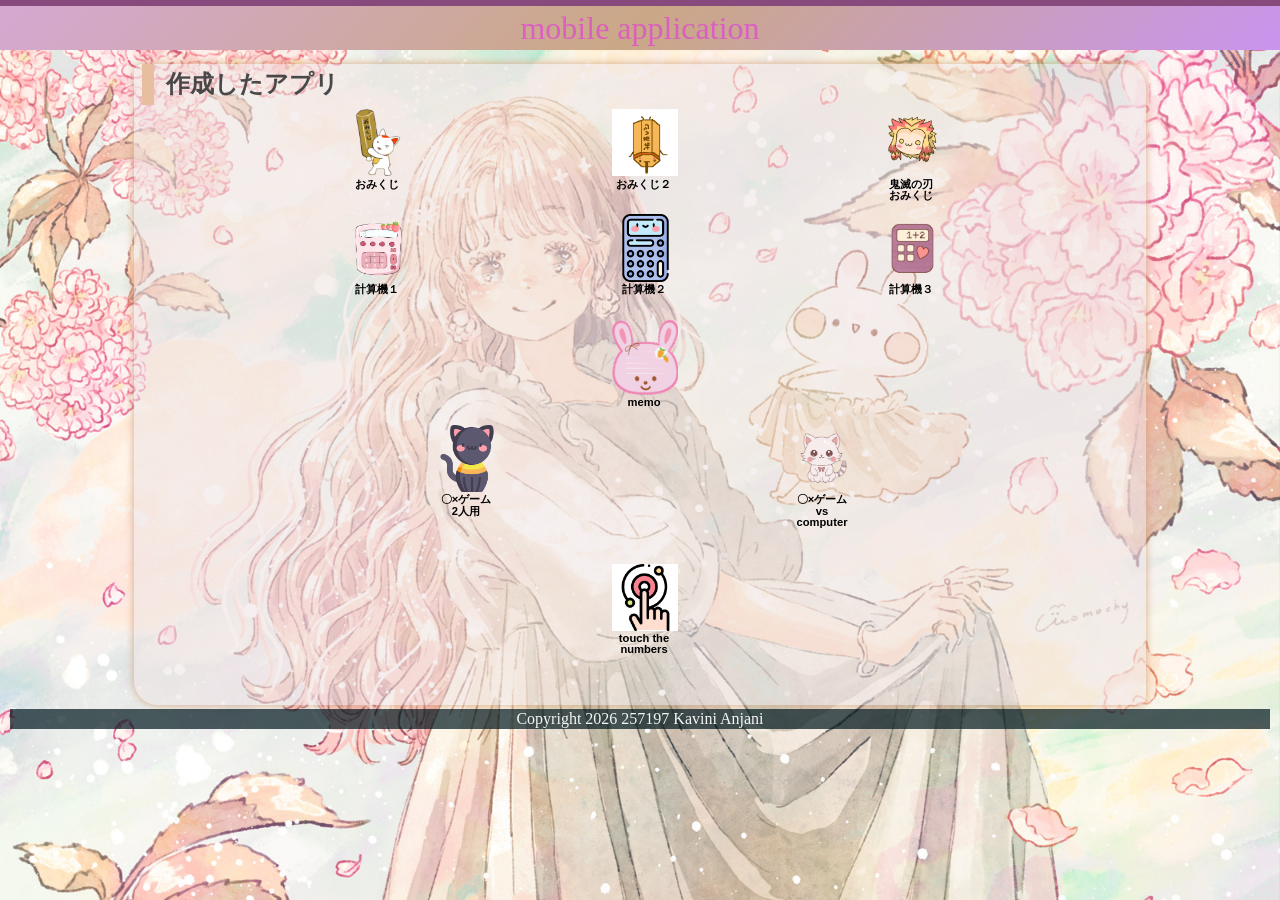
==== index.html @ 86757d6c "Add files via upload" ====
<!DOCTYPE html>
<html lang="ja">
  <head>
    <meta charset="UTF-8" />
    <meta name="viewport" content="width=device-width, initial-scale=1.0" />
    <title>mobile application</title>
    <meta name="description" content="mobile application" />

    <link rel="icon" href="favicon.ico" />
    <link rel="stylesheet" href="css/index.css" />
  </head>

  <body>
    <!-- 見出し（みだし） -->
    <header class="header">
      <h1>mobile application</h1>
    </header>

    <!-- 作成したアプリ -->
    <main>
      <section class="container">
        <h2>作成したアプリ</h2>
        <div class="sub_container">
          <div class="item01">
            <a href="./01_omikuji01-10/omikuji.html" title="01-10.sound"
              ><img
                src="img/omi1.png"
                alt="01-10.omikuji"
                class="img_fit"
              /><br />おみくじ</a
            >
          </div>
          <div class="item01">
            <a
              href="./01_omikuji01-12/omikuji.html"
              title="01-12.同じ内容が続けて出ないようにする。 "
              ><img
                src="img/omi2.gif"
                alt="01-12.omikuji"
              /><br />おみくじ２</a
            >
          </div>
          <div class="item01">
            <a href="./01_omikuji_kimetsu/omikuji_kimetsu.html" title="鬼滅の刃"
              ><img
                src="img/giphy.gif"
                alt="鬼滅の刃おみくじ"
              /><br />鬼滅の刃<br />おみくじ</a
            >
          </div>
        </div>
        <div class="sub_container">
          <div class="item01">
            <a
              href="./03_calculator_02/calculator.html"
              title="03-02. Calculator（関数）"
              ><img
                src="img/pink-calculator.png"
                alt="簡単な計算機"
              /><br />計算機１</a
            >
          </div>
          <div class="item01">
            <a
              href="./03_calculator_03/calculator.html"
              title="03-03. Calculator　イコールをボタンにする"
              ><img src="img/calc_kkk.png" alt="簡単な計算機" /><br />計算機２</a
            >
          </div>
          <div class="item01">
            <a
              href="./03_calculator_(button)_02/calculator_button.html"
              title="03-05. Calculator（キーボードイベント）"
              ><img
                src="img/calc_kk.png"
                alt="全部ボタンの計算機"
              /><br />計算機３</a
            >
          </div>
        </div>
        <div class="sub_container">
          <div class="item01">
            <a href="./04-10_memo/memo.html" title="04-10.EventDelefation"
              ><img src="img/note.png" alt="memo v5" /><br />memo</a
            >
          </div>
        </div>
        <div class="sub_container">
          <div class="item02">
            <a href="./05-06_tic_tac_toe/tic_tac_toe.html" title="05-06. sound"
              ><img
                src="./img/game4.png"
                alt="〇✖ゲーム（二人用）"
              />〇×ゲーム<br />2人用</a
            >
          </div>
          <div class="item02">
            <a
              href="./05-09_tic_tac_toe/tic_tac_toe.html"
              title="05-09. vs computer level付き"
              ><img
                src="img/game3.png"
                alt="〇✖ゲームvs compute"
              /><br />〇×ゲーム<br />vs computer</a
            >
          </div>
        </div>
        <div class="sub_container">
          <div class="item02">
            <a href="./08_touch_the_numbers/touch_the_numbers.html" title=""
              ><img
                src="img/touch1.png"
                alt="数字を順番に押すゲーム"
              /><br />touch the numbers</a
            >
          </div>
        </div>

        <div class="filler01"></div>
      </section>

      <!-- フッター -->
      <footer>
        <p>Copyright 2026 257197 Kavini Anjani</p>
      </footer>
    </main>
    <script src="js/index.js"></script>
  </body>
</html>
---- css/index.css ----
@charset "utf-8";

html {
  /* ブラウザのデフォルトが16px                        */
  /* デフォルトの16pxの代わりに1emが10pxになるように調整 */
  font-size: 62.5%;
}

*,
*::before,
*::after {
  box-sizing: border-box;
}

body {
  line-height: 1.5;
  color: rgb(73, 72, 72);
  font-size: 1.6rem; /* 16px */
  font-family: "Helvetica Neue", Arial, "Hiragino Kaku Gothic ProN",
    "Hiragino Sans", Meiryo, sans-serif;
  text-align: center;
  background-image: url(../img/w2.jpg); /*★自分で画像を設定すること。*/
  background-size: cover;
}

header,
footer,
h1,
h2,
h3,
p,
div,
.container01,
.filler01 {
  margin: 0.2em 0em 0em 0em;
  padding: 0.1em;
}

/*****************************/
/* 見出し（みだし）           */
/*****************************/
header {
  position: fixed; /*ヘッダーを固定（こてい）する*/
  /* 基準（きじゅん）を画面（がめん）の左上（ひだりうえ）に */
  top: 0em;
  left: 0em;
  width: 100%;
  margin: 0;
  padding: 0;
  background-color: rgb(136, 73, 125);
  z-index: 10;
}
h1 {
  font: 2em Rajdhani, "Noto Sans JP";
  color: rgba(226, 65, 212, 0.699);
  /* background-image: radial-gradient(
    circle 248px at center,
    #16d9e3 0%,
    #30c7ec 47%,
    #46aef7 100%
  ); */
  background: linear-gradient(135deg, #e3bae2d7, #caa886, #c994ef);
}

h2 {
  padding-left: 0.5em;
  border-left: solid 0.5em rgb(231, 191, 158);
  text-align: left;
}

/*****************************/
/* ページ                    */
/*****************************/
main {
  z-index: 20;
  margin-top: 3em;
  overflow: auto; /* コンテンツの表示を自動に設定（スクロール） */
}
/*****************************/
/* セクション(section)        */
/*****************************/
.container {
  margin-top: 1em;
  margin-right: auto;
  margin-left: auto;
  padding-left: 0.5em;
  width: 80%;
  border-radius: 0.5em 1.5em;
  background-color: rgba(240, 229, 229, 0.568);
  box-shadow: 0 0 0.5em rgb(214, 167, 131);
}
main > p {
  font: 1.2em bold;
}

/*****************************/
/* アンカー(anchor)           */
/*****************************/
a {
  color: black;
  font-weight: 900;
  text-decoration: none;
  /* https://developer.mozilla.org/ja/docs/Web/CSS/text-decoration */
}

/* mouseoverでグレースケール */
a:hover {
  opacity: 0.5;
  filter: grayscale(100%);
}

/*****************************/
/* container  item           */
/*****************************/
.sub_container {
  display: flex;
  flex-wrap: wrap;
  justify-content: space-evenly;
  font-size: 0.7em;
}

.item01 {
  position: relative;
  width: 6em;
  height: 9em;
  margin: 0;
  line-height: 1em;
  overflow: hidden;
  opacity: 0;
}

.item02 {
  position: relative;
  width: 6em;
  height: 12em;
  margin: 0;
  line-height: 1em;
  overflow: hidden;
  opacity: 0;
}

.fade-in {
  animation: ZoomOut 1.5s ease-out forwards;
}
@keyframes ZoomOut {
  from {
    transform: scale(1.5);
    opacity: 0;
  }
  to {
    transform: scale(1);
    opacity: 1;
  }
}

.item01 img,
.item02 img {
  width: 6em;
  height: auto;
}

.item01 .img_fit {
  width: auto;
  height: 6em;
  overflow: hidden;
}

/*****************************/
/* フッター                   */
/*****************************/
footer > p {
  /*position: absolute;/*←絶対位置*/
  /*bottom: 5px; /*下に固定*/
  position: relative;
  width: 100%;
  margin: 0px;
  padding: 1px;
  color: whitesmoke;
  font: 1em Rajdhani;
  text-align: center;
  background: rgba(1, 24, 31, 0.7);
}
/*******************************************************/
/* レスポンシブ対応　メディアクエリを使ってCSSを切り替える */
/* https://www.design-memo.com/coding/css-media-queries */
/* mobileのときのスタイル */
/*******************************************************/
@media screen and (max-width: 480px) {
  /* body{
        background-size: auto 900px;
    } */
  h1 {
    font-size: 1.5em;
  }
}
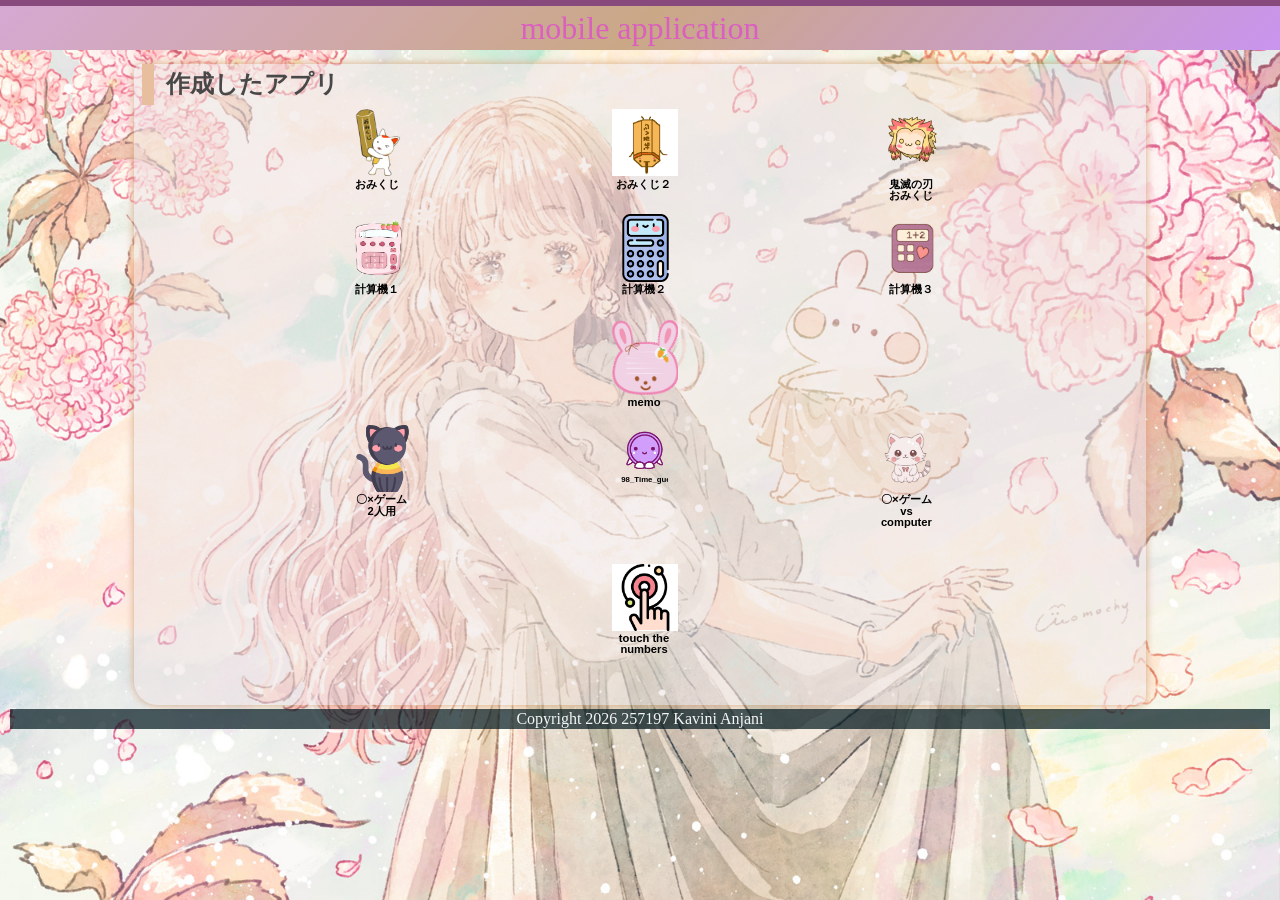
==== commit 9a534246: "Add files via upload" ====
--- a/index.html
+++ b/index.html
@@ -34,10 +34,7 @@
             <a
               href="./01_omikuji01-12/omikuji.html"
               title="01-12.同じ内容が続けて出ないようにする。 "
-              ><img
-                src="img/omi2.gif"
-                alt="01-12.omikuji"
-              /><br />おみくじ２</a
+              ><img src="img/omi2.gif" alt="01-12.omikuji" /><br />おみくじ２</a
             >
           </div>
           <div class="item01">
@@ -52,7 +49,7 @@
         <div class="sub_container">
           <div class="item01">
             <a
-              href="./03_calculator_02/calculator.html"
+              href="./03_calculator - 02/calculator.html"
               title="03-02. Calculator（関数）"
               ><img
                 src="img/pink-calculator.png"
@@ -62,14 +59,17 @@
           </div>
           <div class="item01">
             <a
-              href="./03_calculator_03/calculator.html"
+              href="./03_calculator - 03/calculator.html"
               title="03-03. Calculator　イコールをボタンにする"
-              ><img src="img/calc_kkk.png" alt="簡単な計算機" /><br />計算機２</a
+              ><img
+                src="img/calc_kkk.png"
+                alt="簡単な計算機"
+              /><br />計算機２</a
             >
           </div>
           <div class="item01">
             <a
-              href="./03_calculator_(button)_02/calculator_button.html"
+              href="./03_calculator_(button)-02/03_calculator_(button)/calculator_button.html"
               title="03-05. Calculator（キーボードイベント）"
               ><img
                 src="img/calc_kk.png"
@@ -94,6 +94,15 @@
               />〇×ゲーム<br />2人用</a
             >
           </div>
+
+          <div class="sub_container">
+            <div class="item02">
+              <a href="./98_Time_guessing_quiz-20260717T053418Z-1-001/98_Time_guessing_quiz -  02/timeguess.html" title="04-10.EventDelefation"
+                ><img src="img/icon.gif" alt="98_Time_guessing_Quiz" /><br />98_Time_guessing_Quiz</Time></a
+              >
+            </div>
+          </div>
+
           <div class="item02">
             <a
               href="./05-09_tic_tac_toe/tic_tac_toe.html"
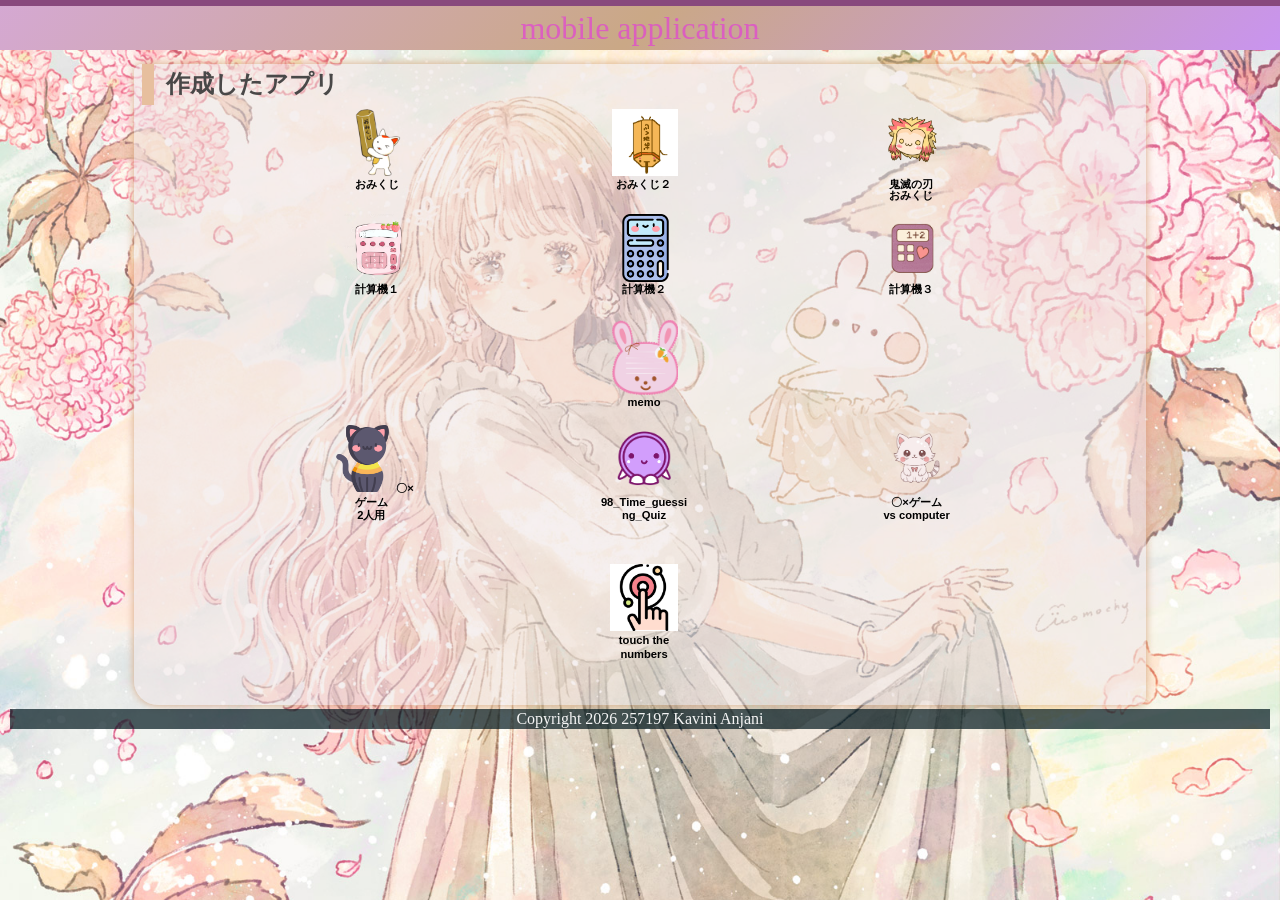
==== commit 73197cd9: "Add files via upload" ====
--- a/index.html
+++ b/index.html
@@ -95,12 +95,14 @@
             >
           </div>
 
-          <div class="sub_container">
-            <div class="item02">
-              <a href="./98_Time_guessing_quiz-20260717T053418Z-1-001/98_Time_guessing_quiz -  02/timeguess.html" title="04-10.EventDelefation"
-                ><img src="img/icon.gif" alt="98_Time_guessing_Quiz" /><br />98_Time_guessing_Quiz</Time></a
-              >
-            </div>
+          <div class="item02">
+            <a
+              href="./98_Time_guessing_quiz-20260717T053418Z-1-001/98_Time_guessing_quiz -  02/timeguess.html"
+              title="98_Time_guessing_Quiz"
+            >
+              <img src="img/icon.gif" alt="98_Time_guessing_Quiz" />
+              <br />98_Time_guessing_Quiz
+            </a>
           </div>
 
           <div class="item02">
--- a/css/index.css
+++ b/css/index.css
@@ -131,12 +131,17 @@
 
 .item02 {
   position: relative;
-  width: 6em;
+  width: 8em;
   height: 12em;
   margin: 0;
-  line-height: 1em;
-  overflow: hidden;
+  line-height: 1.2em;
+  overflow: visible;
   opacity: 0;
+}
+
+.item02 a {
+  display: block;
+  overflow-wrap: anywhere;
 }
 
 .fade-in {
